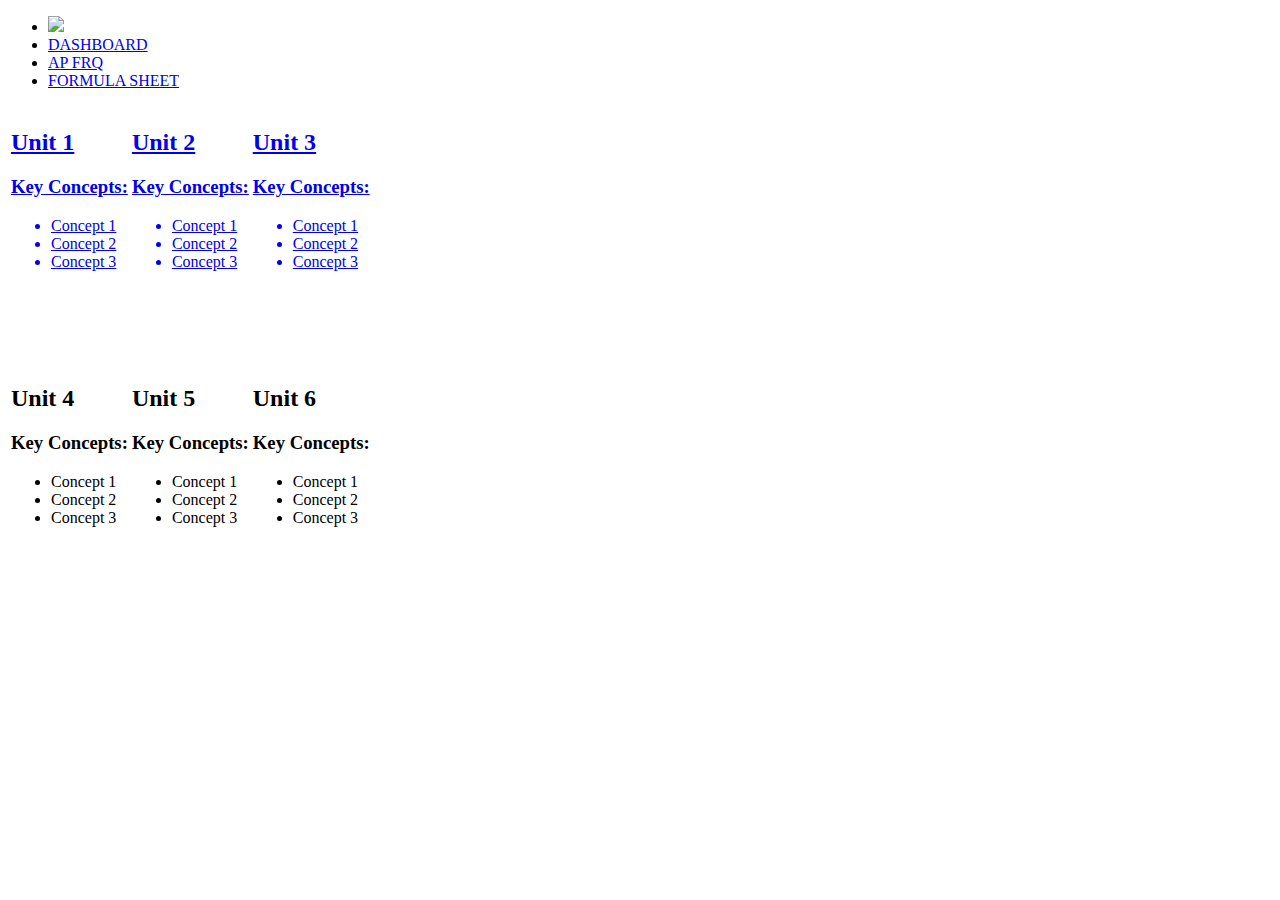
==== dashboard/index.html @ 20b183aa "Update index.html" ====
<!DOCTYPE html>
<html lang="en" >

<head>
  <meta charset="UTF-8">
  <title>Dashboard | Learn AP Chem</title>
  <link href="https://fonts.googleapis.com/css?family=Open+Sans|Roboto&display=swap" rel="stylesheet">

  <link rel="icon" type="image/png" href="../favicon.png">
  <link rel="stylesheet" href="css/style.css">
  <link rel="stylesheet" href="loading-bar/loading-bar.css">
  <script src="loading-bar/loading-bar.js"></script>
  <script src="https://ajax.googleapis.com/ajax/libs/jquery/3.4.0/jquery.min.js"></script>
  <script src="script.js"></script>
  </head>

 <body>
 <ul class="navbar">
     <li>
         <img src="banner.png" width="90%"></img>
     </li>
   <li class="active">
       <a class="active" href="/dashboard"><div id="dash"></div>DASHBOARD</a>
   </li>
   <li id="FRQItem">
       <a href="https://apcentral-stg.collegeboard.org/courses/ap-chemistry/exam/past-exam-questions" target="_blank"><div id="FRQ"></div>AP FRQ</a></li>
   <li id="formulaItem">
       <a href="APChemFormulas.pdf" target="_blank"><div id="formula"></div>FORMULA SHEET</a></li>
 </ul>
 <table>
  <tr>
    <td>
        <a href="unit1"><div class="unit">
            <h2>Unit 1</h2>
            <h3>Key Concepts: </h3>
            <ul>
                <li>Concept 1</li>
                <li>Concept 2</li>
                <li>Concept 3</li>
            </ul>
            <div id="ldBar1" data-value="50" data-type="fill" data-img="https://loading.io/assets/img/progress/atom.svg" data-img-size="150,150" data-fill="data:ldbar/res,bubble(#f00,#d00,100,1)" data-fill-background="#EEF3ED" data-fill-background-extrude="2" class="ldBar loading auto no-percent label-center" style="width: 75px; height: 75px;"></div>
        </div></a>
    </td>
    <td>
        <a href="unit1"><div class="unit">
            <h2>Unit 2</h2>
            <h3>Key Concepts: </h3>
            <ul>
                <li>Concept 1</li>
                <li>Concept 2</li>
                <li>Concept 3</li>
            </ul>
            <div id="ldBar2" data-value="50" data-type="fill" data-img="https://loading.io/assets/img/progress/atom.svg" data-img-size="150,150" data-fill="data:ldbar/res,bubble(#f00,#d00,100,1)" data-fill-background="#EEF3ED" data-fill-background-extrude="2" class="ldBar loading auto no-percent label-center" style="width: 75px; height: 75px;"></div>
        </div></a>
    </td>
    <td>
        <a href="unit1"><div class="unit">
            <h2>Unit 3</h2>
            <h3>Key Concepts: </h3>
            <ul>
                <li>Concept 1</li>
                <li>Concept 2</li>
                <li>Concept 3</li>
            </ul>
            <div id="ldBar3" data-value="50" data-type="fill" data-img="https://loading.io/assets/img/progress/atom.svg" data-img-size="150,150" data-fill="data:ldbar/res,bubble(#f00,#d00,100,1)" data-fill-background="#EEF3ED" data-fill-background-extrude="2" class="ldBar loading auto no-percent label-center" style="width: 75px; height: 75px;"></div>
        </div></a>
    </td>
  </tr>
  <tr>
    <td>
        <div class="unit">
            <h2>Unit 4</h2>
            <h3>Key Concepts: </h3>
            <ul>
                <li>Concept 1</li>
                <li>Concept 2</li>
                <li>Concept 3</li>
            </ul>
        </div>
    </td>
    <td>
        <div class="unit">
            <h2>Unit 5</h2>
            <h3>Key Concepts: </h3>
            <ul>
                <li>Concept 1</li>
                <li>Concept 2</li>
                <li>Concept 3</li>
            </ul>
        </div>
    </td>
    <td>
        <div class="unit">
            <h2>Unit 6</h2>
            <h3>Key Concepts: </h3>
            <ul>
                <li>Concept 1</li>
                <li>Concept 2</li>
                <li>Concept 3</li>
            </ul>
    </td>
  </tr>



</table>









</body>
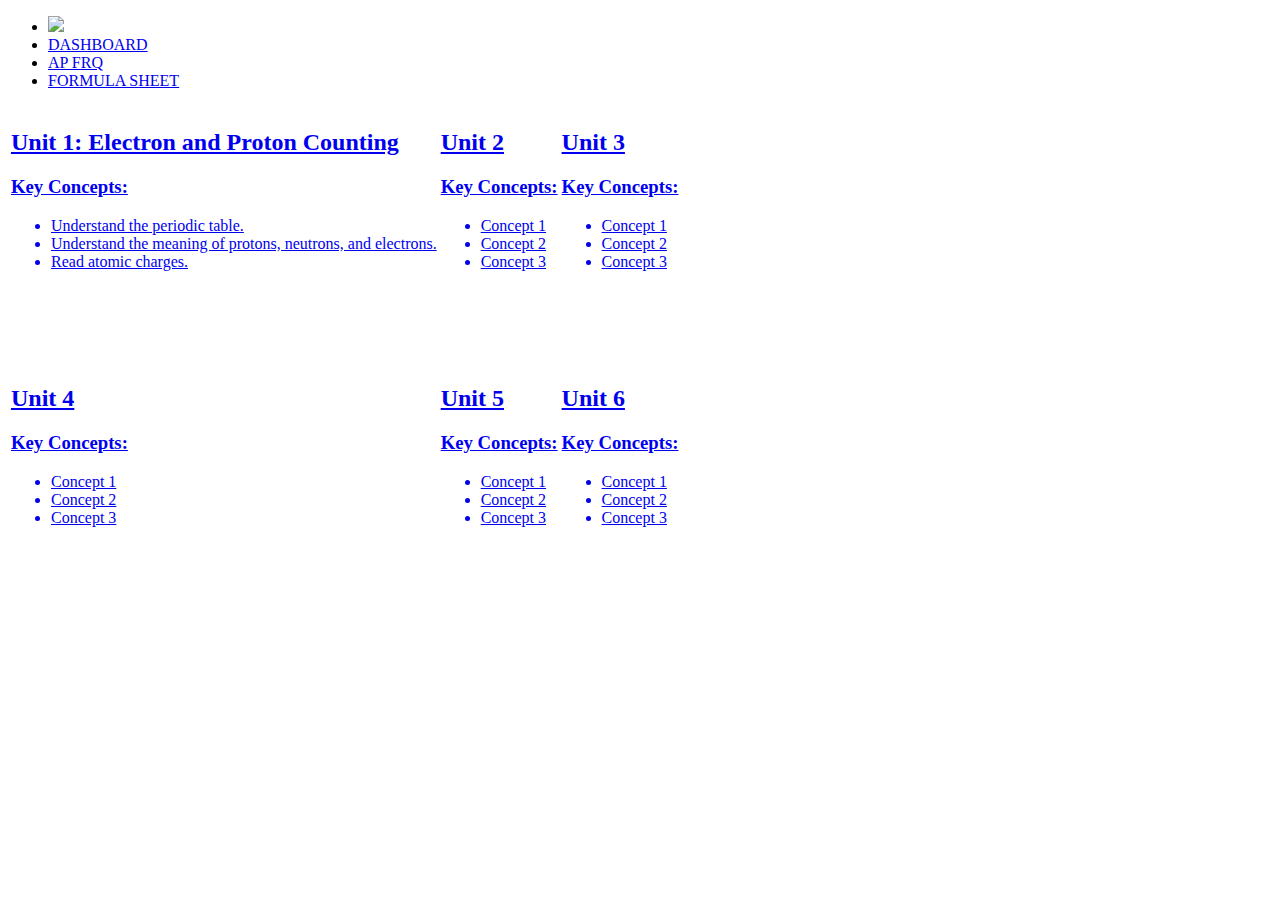
==== commit cab765df: "Added details to the dashbaord" ====
--- a/dashboard/index.html
+++ b/dashboard/index.html
@@ -17,7 +17,7 @@
  <body>
  <ul class="navbar">
      <li>
-         <img src="banner.png" width="90%"></img>
+         <a href="/"><img src="banner.png" width="90%"></img></a>
      </li>
    <li class="active">
        <a class="active" href="/dashboard"><div id="dash"></div>DASHBOARD</a>
@@ -30,13 +30,13 @@
  <table>
   <tr>
     <td>
-        <a href="unit1"><div class="unit">
-            <h2>Unit 1</h2>
+        <a href="../unit1/"><div class="unit">
+            <h2>Unit 1: Electron and Proton Counting</h2>
             <h3>Key Concepts: </h3>
             <ul>
-                <li>Concept 1</li>
-                <li>Concept 2</li>
-                <li>Concept 3</li>
+                <li>Understand the periodic table.</li>
+                <li>Understand the meaning of protons, neutrons, and electrons.</li>
+                <li>Read atomic charges.</li>
             </ul>
             <div id="ldBar1" data-value="50" data-type="fill" data-img="https://loading.io/assets/img/progress/atom.svg" data-img-size="150,150" data-fill="data:ldbar/res,bubble(#f00,#d00,100,1)" data-fill-background="#EEF3ED" data-fill-background-extrude="2" class="ldBar loading auto no-percent label-center" style="width: 75px; height: 75px;"></div>
         </div></a>
@@ -68,7 +68,7 @@
   </tr>
   <tr>
     <td>
-        <div class="unit">
+        <a href="unit1"><div class="unit">
             <h2>Unit 4</h2>
             <h3>Key Concepts: </h3>
             <ul>
@@ -76,10 +76,11 @@
                 <li>Concept 2</li>
                 <li>Concept 3</li>
             </ul>
-        </div>
+            <div id="ldBar4" data-value="50" data-type="fill" data-img="https://loading.io/assets/img/progress/atom.svg" data-img-size="150,150" data-fill="data:ldbar/res,bubble(#f00,#d00,100,1)" data-fill-background="#EEF3ED" data-fill-background-extrude="2" class="ldBar loading auto no-percent label-center" style="width: 75px; height: 75px;"></div>
+        </div></a>
     </td>
     <td>
-        <div class="unit">
+        <a href="unit1"><div class="unit">
             <h2>Unit 5</h2>
             <h3>Key Concepts: </h3>
             <ul>
@@ -87,10 +88,11 @@
                 <li>Concept 2</li>
                 <li>Concept 3</li>
             </ul>
-        </div>
+            <div id="ldBar5" data-value="50" data-type="fill" data-img="https://loading.io/assets/img/progress/atom.svg" data-img-size="150,150" data-fill="data:ldbar/res,bubble(#f00,#d00,100,1)" data-fill-background="#EEF3ED" data-fill-background-extrude="2" class="ldBar loading auto no-percent label-center" style="width: 75px; height: 75px;"></div>
+        </div></a>
     </td>
     <td>
-        <div class="unit">
+        <a href="unit1"><div class="unit">
             <h2>Unit 6</h2>
             <h3>Key Concepts: </h3>
             <ul>
@@ -98,6 +100,8 @@
                 <li>Concept 2</li>
                 <li>Concept 3</li>
             </ul>
+            <div id="ldBar6" data-value="50" data-type="fill" data-img="https://loading.io/assets/img/progress/atom.svg" data-img-size="150,150" data-fill="data:ldbar/res,bubble(#f00,#d00,100,1)" data-fill-background="#EEF3ED" data-fill-background-extrude="2" class="ldBar loading auto no-percent label-center" style="width: 75px; height: 75px;"></div>
+        </div></a>
     </td>
   </tr>
 
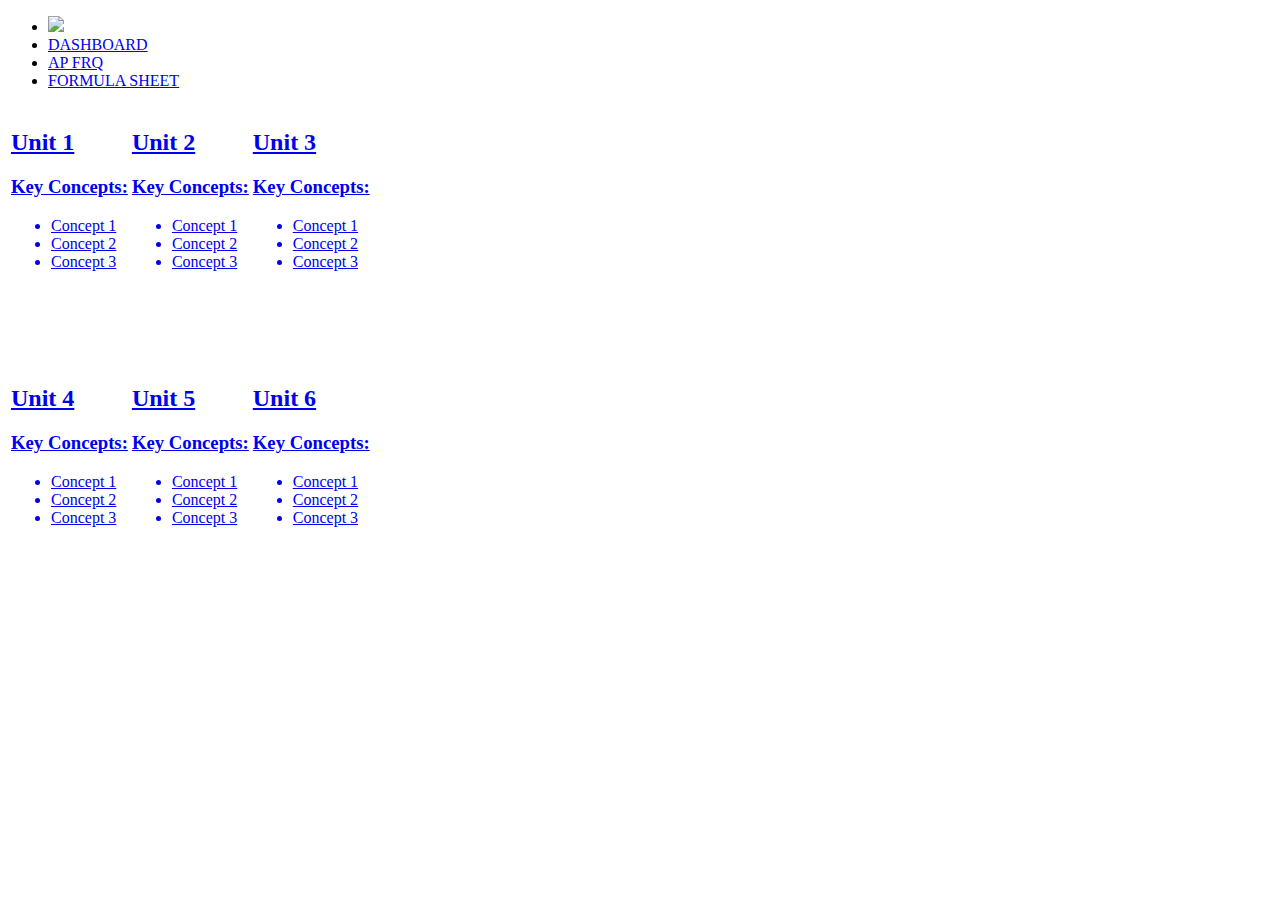
==== commit 894d9010: "Reverted changes to dashboard" ====
--- a/dashboard/index.html
+++ b/dashboard/index.html
@@ -31,12 +31,12 @@
   <tr>
     <td>
         <a href="../unit1/"><div class="unit">
-            <h2>Unit 1: Electron and Proton Counting</h2>
+            <h2>Unit 1</h2>
             <h3>Key Concepts: </h3>
             <ul>
-                <li>Understand the periodic table.</li>
-                <li>Understand the meaning of protons, neutrons, and electrons.</li>
-                <li>Read atomic charges.</li>
+                <li>Concept 1</li>
+                <li>Concept 2</li>
+                <li>Concept 3</li>
             </ul>
             <div id="ldBar1" data-value="50" data-type="fill" data-img="https://loading.io/assets/img/progress/atom.svg" data-img-size="150,150" data-fill="data:ldbar/res,bubble(#f00,#d00,100,1)" data-fill-background="#EEF3ED" data-fill-background-extrude="2" class="ldBar loading auto no-percent label-center" style="width: 75px; height: 75px;"></div>
         </div></a>
